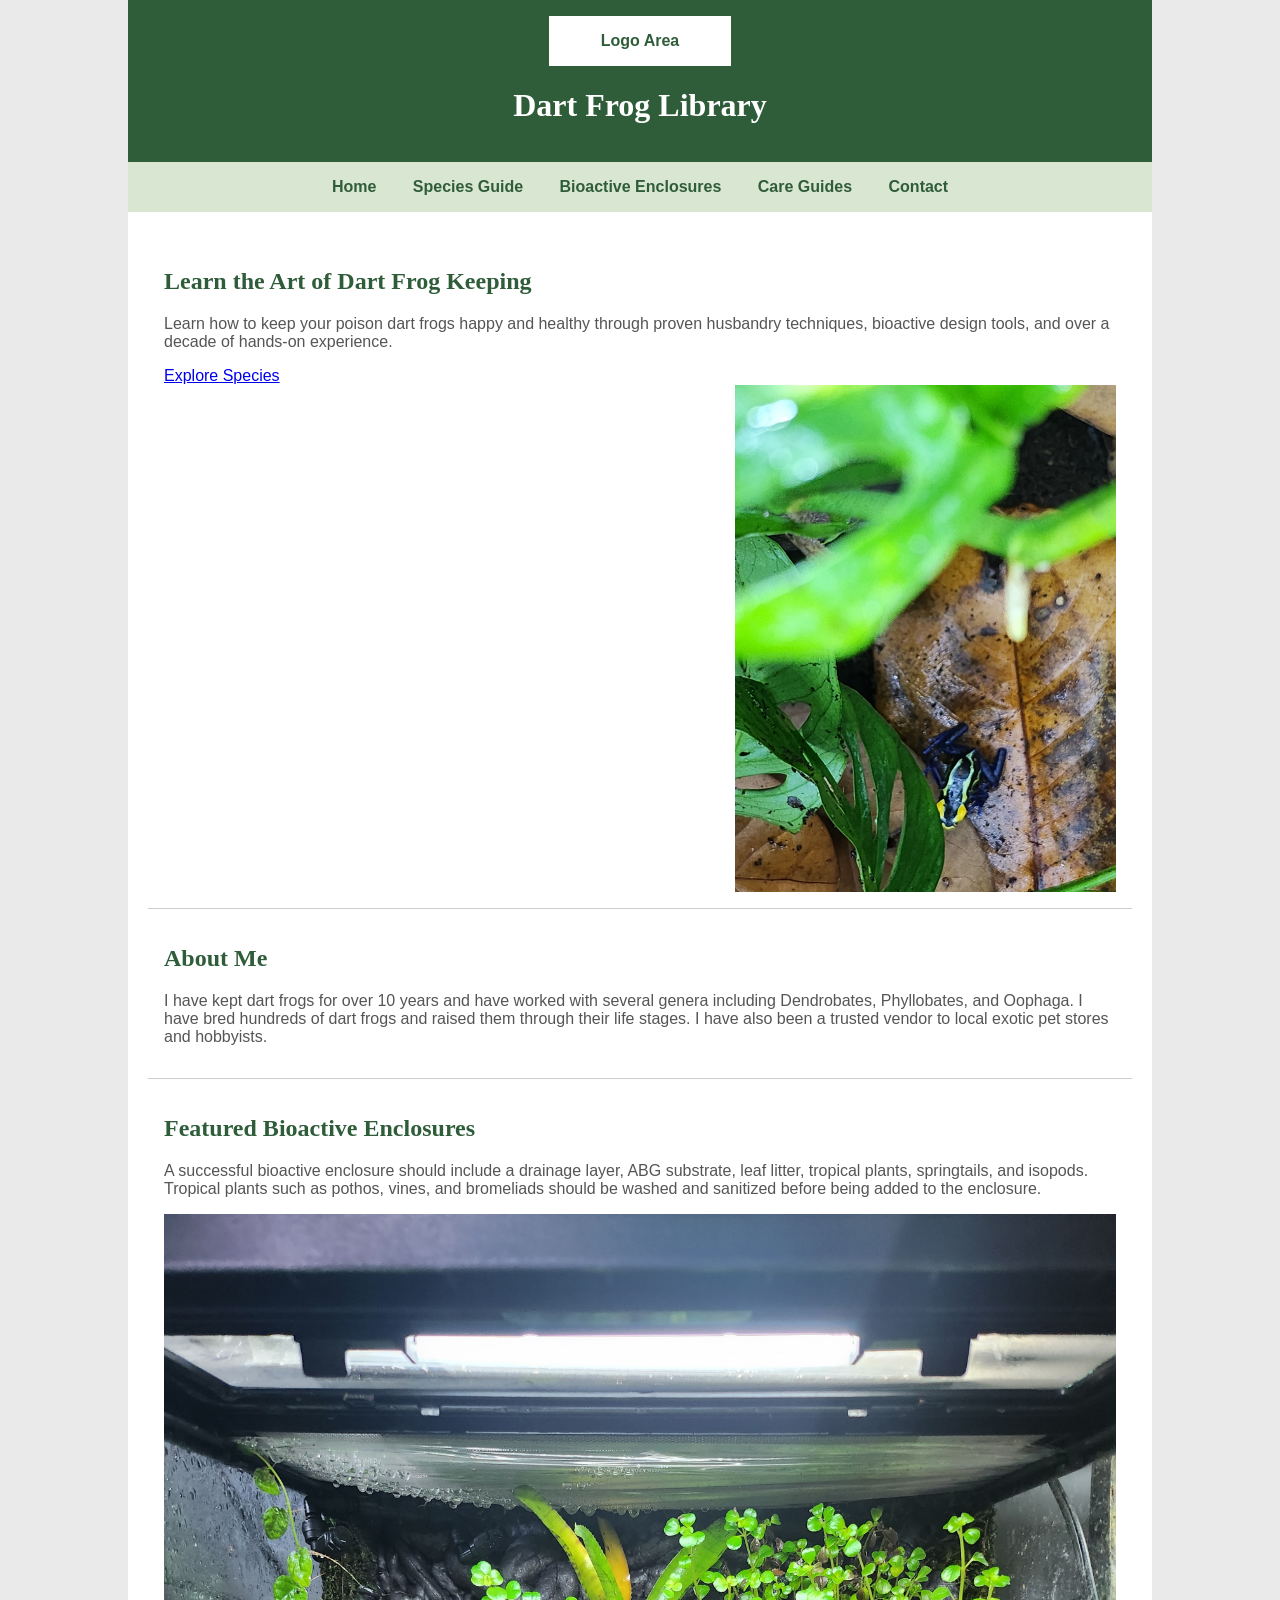
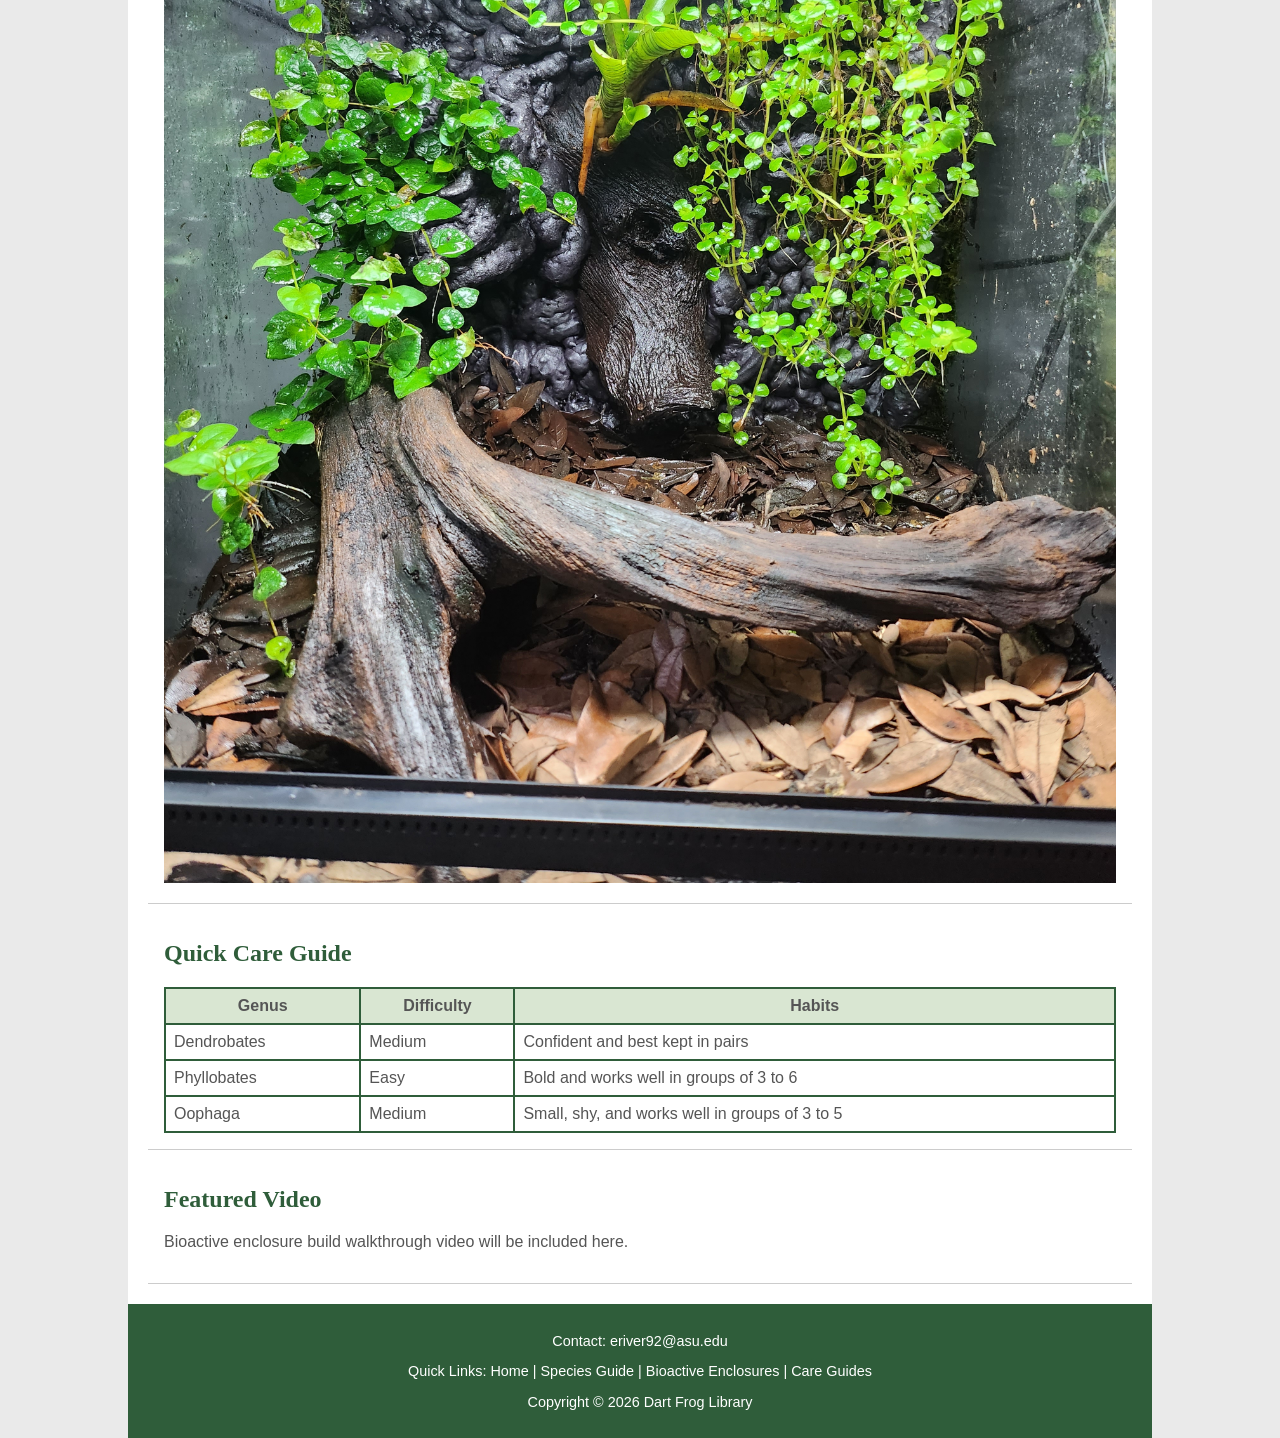
==== index.html @ 9dbad5b3 "Add files via upload" ====
<!DOCTYPE html>
<html lang="en">

<head>
    <title>Dart Frog Library</title>
    <meta charset="utf-8">
    <meta name="description" content="Poison dart frog husbandry, bioactive enclosures, and care tips.">
    <meta name="keywords" content="dart frogs, poison dart frogs, bioactive enclosures, husbandry">
    <meta name="author" content="Emanuel Rivera">
    <link rel="stylesheet" href="dartfrog.css">
</head>

<body>
<div id="wrapper">

<header>
    <div id="logo">Logo Area</div>
    <h1>Dart Frog Library</h1>
</header>

<nav>
    <a href="index.html">Home</a>
    <a href="#">Species Guide</a>
    <a href="#">Bioactive Enclosures</a>
    <a href="#">Care Guides</a>
    <a href="#">Contact</a>
</nav>

<main>

    <section id="hero">
        <div>
            <h2>Learn the Art of Dart Frog Keeping</h2>
            <p>Learn how to keep your poison dart frogs happy and healthy through proven husbandry techniques, bioactive design tools, and over a decade of hands-on experience.</p>
            <a href="#">Explore Species</a>
        </div>

        <img src="frog1.jpg" alt="Poison dart frog in bioactive enclosure">
    </section>

    <section>
        <h2>About Me</h2>
        <p>I have kept dart frogs for over 10 years and have worked with several genera including Dendrobates, Phyllobates, and Oophaga. I have bred hundreds of dart frogs and raised them through their life stages. I have also been a trusted vendor to local exotic pet stores and hobbyists.</p>
    </section>

    <section>
        <h2>Featured Bioactive Enclosures</h2>
        <p>A successful bioactive enclosure should include a drainage layer, ABG substrate, leaf litter, tropical plants, springtails, and isopods. Tropical plants such as pothos, vines, and bromeliads should be washed and sanitized before being added to the enclosure.</p>
        <img src="enclosure.jpg" alt="Bioactive dart frog enclosure">
    </section>

    <section>
        <h2>Quick Care Guide</h2>

        <table>
            <tr>
                <th>Genus</th>
                <th>Difficulty</th>
                <th>Habits</th>
            </tr>
            <tr>
                <td>Dendrobates</td>
                <td>Medium</td>
                <td>Confident and best kept in pairs</td>
            </tr>
            <tr>
                <td>Phyllobates</td>
                <td>Easy</td>
                <td>Bold and works well in groups of 3 to 6</td>
            </tr>
            <tr>
                <td>Oophaga</td>
                <td>Medium</td>
                <td>Small, shy, and works well in groups of 3 to 5</td>
            </tr>
        </table>
    </section>

    <section>
        <h2>Featured Video</h2>
        <p>Bioactive enclosure build walkthrough video will be included here.</p>
    </section>

</main>

<footer>
    <p>Contact: eriver92@asu.edu</p>
    <p>Quick Links: Home | Species Guide | Bioactive Enclosures | Care Guides</p>
    <p>Copyright &copy; 2026 Dart Frog Library</p>
</footer>

</div>
</body>

</html>
---- dartfrog.css ----
body {
    background-color: #EAEAEA;
    color: #555555;
    font-family: Arial, Helvetica, sans-serif;
    margin: 0;
}

#wrapper {
    width: 80%;
    margin: auto;
    background-color: #FFFFFF;
}

header {
    background-color: #2F5D3A;
    color: #FFFFFF;
    padding: 1em;
    text-align: center;
}

#logo {
    background-color: #FFFFFF;
    color: #2F5D3A;
    padding: 1em;
    width: 150px;
    margin: auto;
    font-weight: bold;
}

nav {
    text-align: center;
    padding: 1em;
    background-color: #D9E6D2;
    font-weight: bold;
}

nav a {
    text-decoration: none;
    color: #2F5D3A;
    margin: 1em;
}

main {
    padding: 20px;
}

#hero {
    overflow: auto;
}

#hero img {
    width: 40%;
    float: right;
    margin-left: 20px;
}

section {
    border-bottom: 1px solid #CCCCCC;
    padding: 1em;
}

h1 {
    font-family: Georgia, "Times New Roman", serif;
}

h2 {
    color: #2F5D3A;
    font-family: Georgia, "Times New Roman", serif;
}

img {
    max-width: 100%;
}

table {
    border: 2px solid #2F5D3A;
    border-collapse: collapse;
    width: 100%;
}

td,
th {
    border: 2px solid #2F5D3A;
    padding: 0.5em;
}

th {
    background-color: #D9E6D2;
}

footer {
    background-color: #2F5D3A;
    color: #FFFFFF;
    text-align: center;
    padding: 1em;
    font-size: 90%;
}
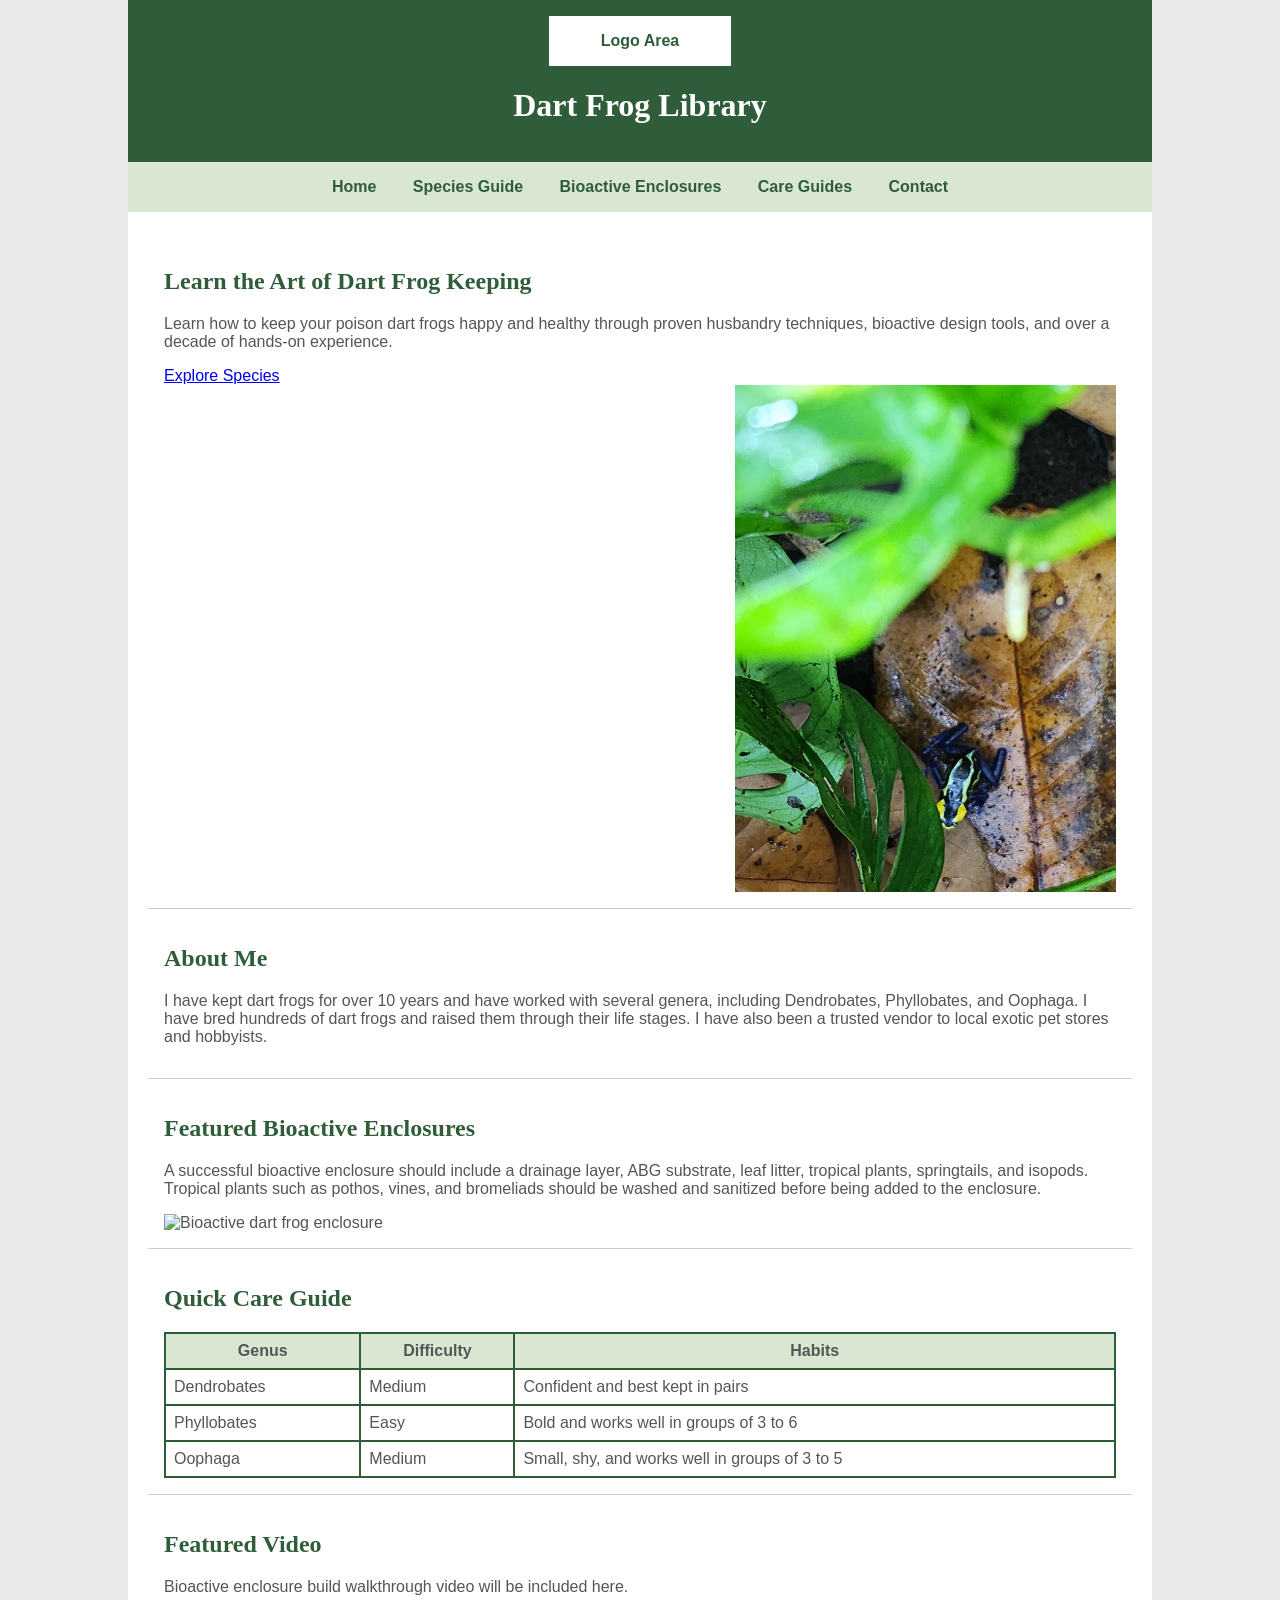
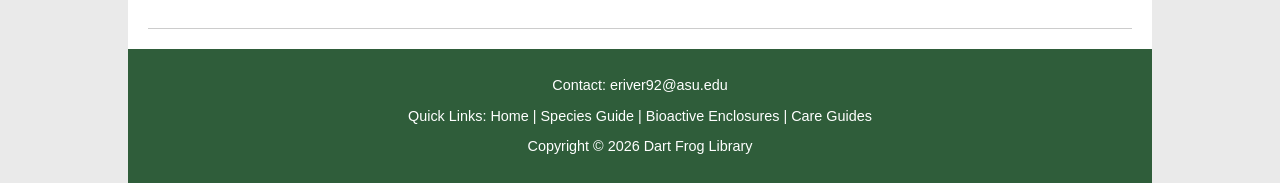
==== commit 2f4d1922: "Fix navigation links and update image sources Updated links in navigation and image sources in secti" ====
--- a/index.html
+++ b/index.html
@@ -20,8 +20,8 @@
 
 <nav>
     <a href="index.html">Home</a>
-    <a href="#">Species Guide</a>
-    <a href="#">Bioactive Enclosures</a>
+    <a href="species.html">Species Guide</a>
+    <a href="enclosures.html">Bioactive Enclosures</a>
     <a href="#">Care Guides</a>
     <a href="#">Contact</a>
 </nav>
@@ -31,22 +31,37 @@
     <section id="hero">
         <div>
             <h2>Learn the Art of Dart Frog Keeping</h2>
-            <p>Learn how to keep your poison dart frogs happy and healthy through proven husbandry techniques, bioactive design tools, and over a decade of hands-on experience.</p>
-            <a href="#">Explore Species</a>
+            <p>
+                Learn how to keep your poison dart frogs happy and healthy through proven
+                husbandry techniques, bioactive design tools, and over a decade of
+                hands-on experience.
+            </p>
+            <a href="species.html">Explore Species</a>
         </div>
 
-        <img src="frog1.jpg" alt="Poison dart frog in bioactive enclosure">
+        <img src="frog1.jpg" alt="Poison dart frog in a bioactive enclosure">
     </section>
 
     <section>
         <h2>About Me</h2>
-        <p>I have kept dart frogs for over 10 years and have worked with several genera including Dendrobates, Phyllobates, and Oophaga. I have bred hundreds of dart frogs and raised them through their life stages. I have also been a trusted vendor to local exotic pet stores and hobbyists.</p>
+        <p>
+            I have kept dart frogs for over 10 years and have worked with several genera,
+            including Dendrobates, Phyllobates, and Oophaga. I have bred hundreds of dart
+            frogs and raised them through their life stages. I have also been a trusted
+            vendor to local exotic pet stores and hobbyists.
+        </p>
     </section>
 
     <section>
         <h2>Featured Bioactive Enclosures</h2>
-        <p>A successful bioactive enclosure should include a drainage layer, ABG substrate, leaf litter, tropical plants, springtails, and isopods. Tropical plants such as pothos, vines, and bromeliads should be washed and sanitized before being added to the enclosure.</p>
-        <img src="enclosure.jpg" alt="Bioactive dart frog enclosure">
+        <p>
+            A successful bioactive enclosure should include a drainage layer, ABG
+            substrate, leaf litter, tropical plants, springtails, and isopods. Tropical
+            plants such as pothos, vines, and bromeliads should be washed and sanitized
+            before being added to the enclosure.
+        </p>
+
+        <img src="enclosure2.jpg" alt="Bioactive dart frog enclosure">
     </section>
 
     <section>
@@ -92,4 +107,4 @@
 </div>
 </body>
 
-</html>+</html>
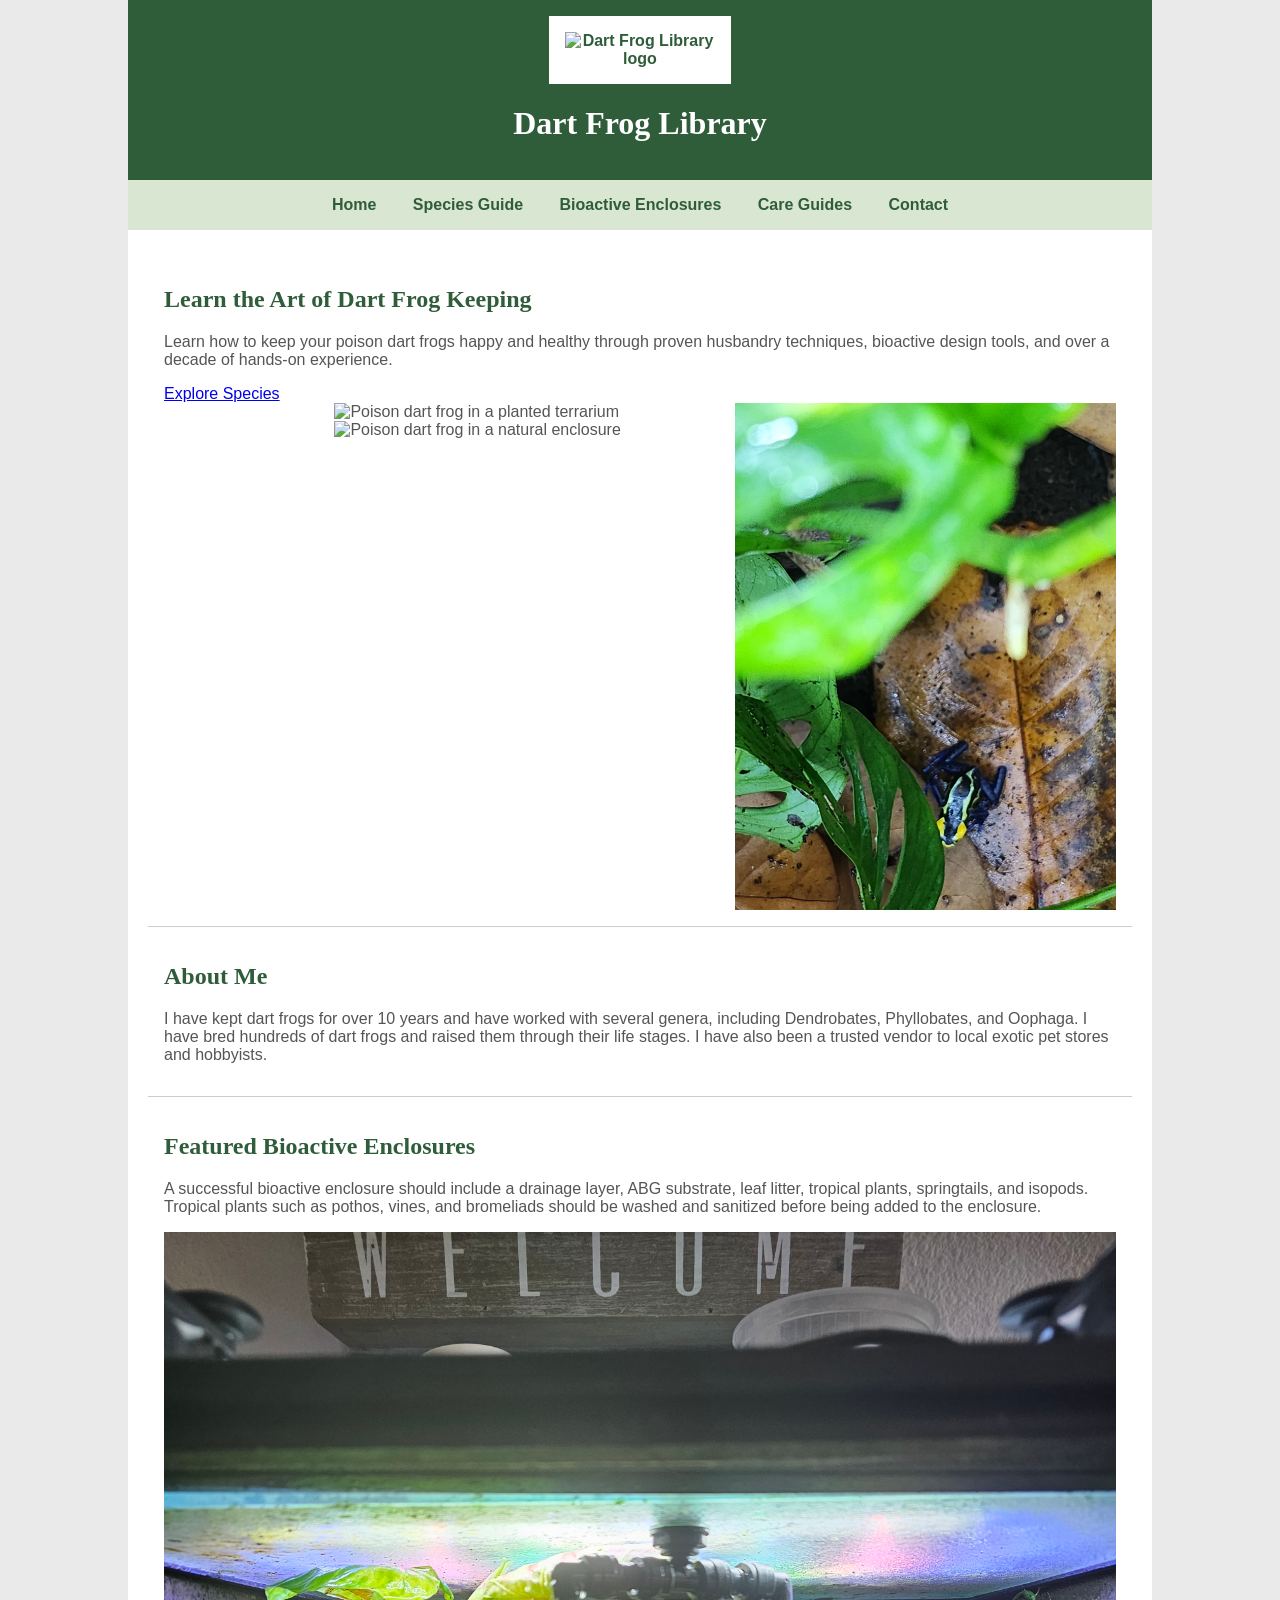
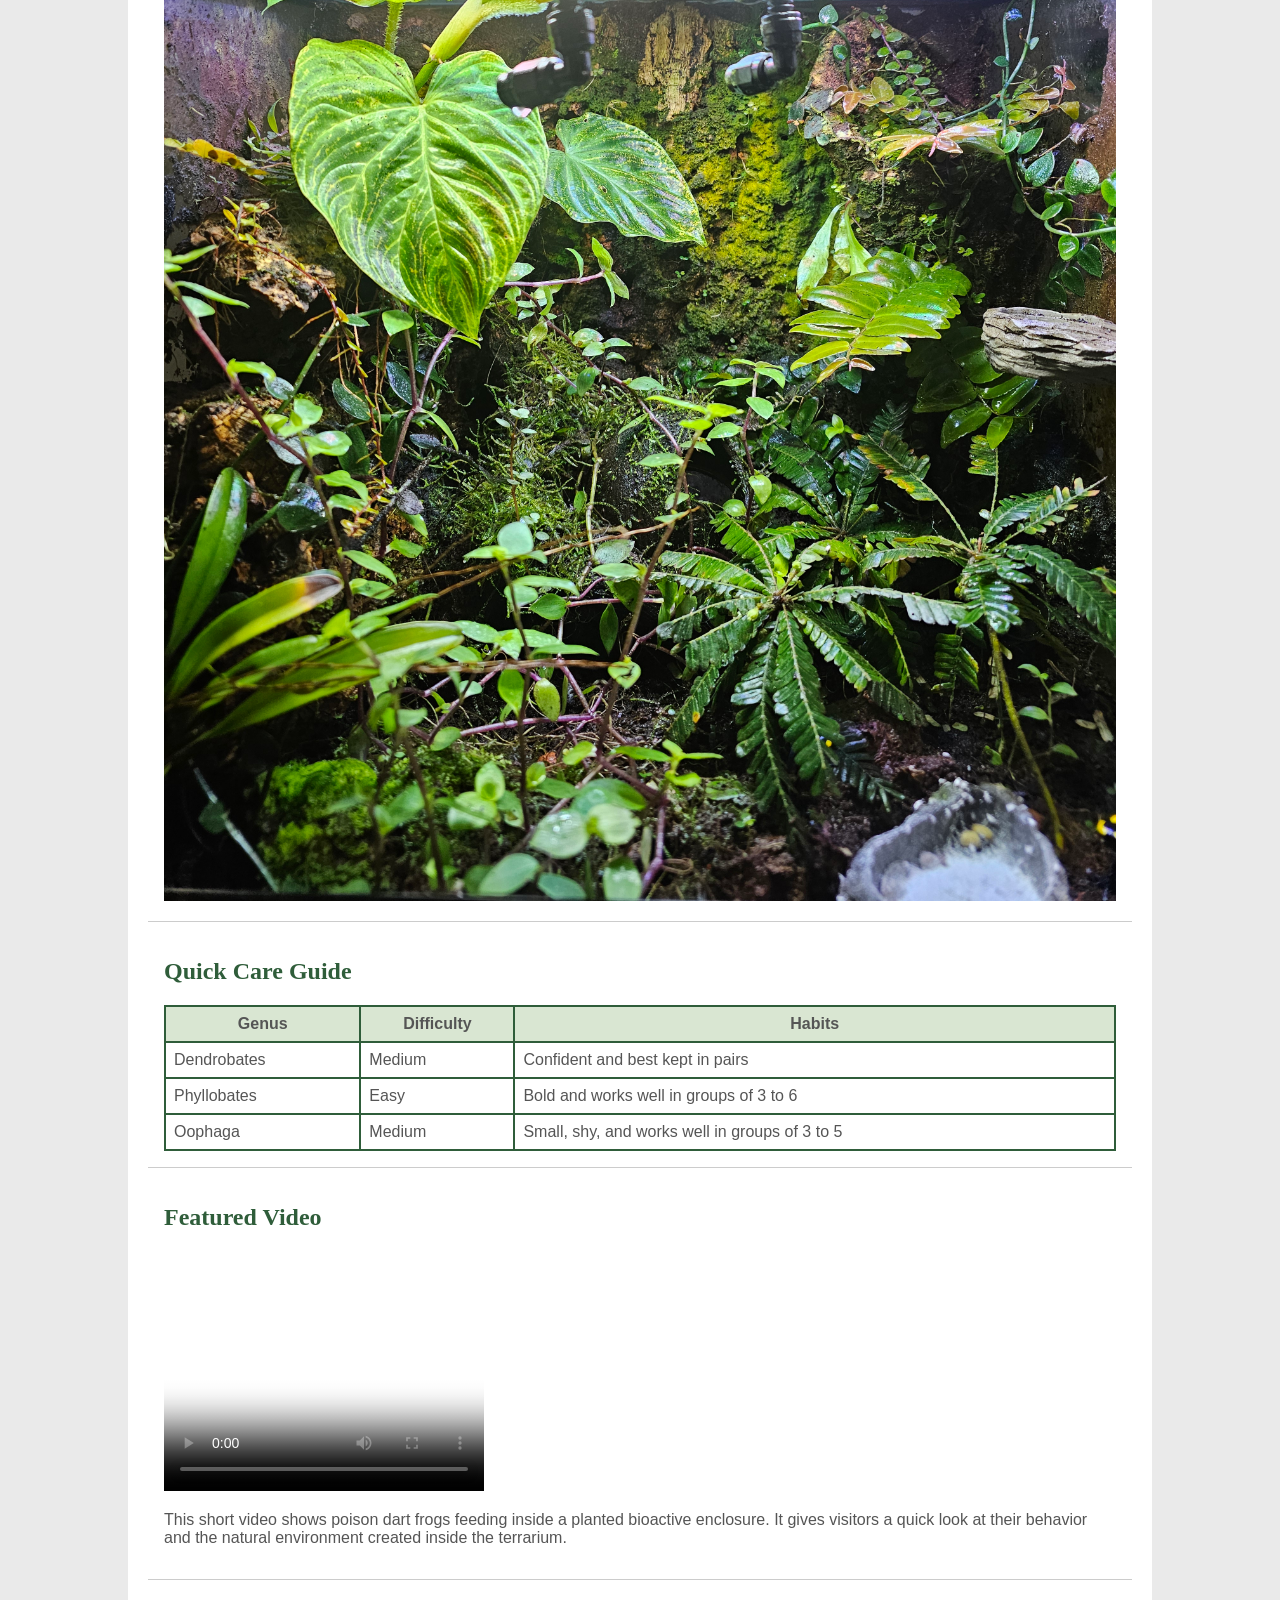
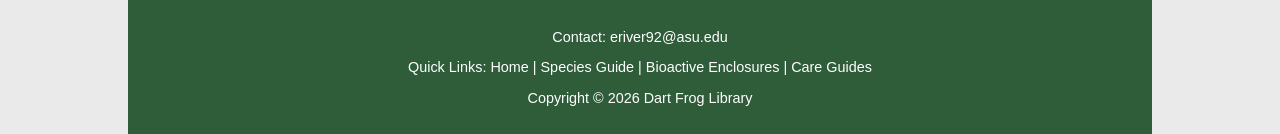
==== commit d3dfb7c4: "Enhance index.html with images and video section Updated the index.html file to include a logo image" ====
--- a/index.html
+++ b/index.html
@@ -14,7 +14,8 @@
 <div id="wrapper">
 
 <header>
-    <div id="logo">Logo Area</div>
+    <div id="logo">
+    <img src="logo.jpg" alt="Dart Frog Library logo"></div>
     <h1>Dart Frog Library</h1>
 </header>
 
@@ -22,14 +23,14 @@
     <a href="index.html">Home</a>
     <a href="species.html">Species Guide</a>
     <a href="enclosures.html">Bioactive Enclosures</a>
-    <a href="#">Care Guides</a>
-    <a href="#">Contact</a>
+    <a href="careguides.html">Care Guides</a>
+    <a href="contact.html">Contact</a>
 </nav>
 
 <main>
 
     <section id="hero">
-        <div>
+        <div class="herotext">
             <h2>Learn the Art of Dart Frog Keeping</h2>
             <p>
                 Learn how to keep your poison dart frogs happy and healthy through proven
@@ -39,7 +40,11 @@
             <a href="species.html">Explore Species</a>
         </div>
 
-        <img src="frog1.jpg" alt="Poison dart frog in a bioactive enclosure">
+        <div class="heroimages">
+            <img src="frog1.jpg" alt="Poison dart frog in a bioactive enclosure">
+            <img src="frog3.jpg" alt="Poison dart frog in a planted terrarium">
+            <img src="frog4.jpg" alt="Poison dart frog in a natural enclosure">
+        </div>
     </section>
 
     <section>
@@ -93,7 +98,17 @@
 
     <section>
         <h2>Featured Video</h2>
-        <p>Bioactive enclosure build walkthrough video will be included here.</p>
+
+        <video controls="controls" width="320" height="240" poster="frogenclosure3.jpg">
+            <source src="dartfrogvideo.mp4" type="video/mp4">
+            Your browser does not support the video tag.
+        </video>
+
+        <p>
+            This short video shows poison dart frogs feeding inside a planted bioactive
+            enclosure. It gives visitors a quick look at their behavior and the natural
+            environment created inside the terrarium.
+        </p>
     </section>
 
 </main>
